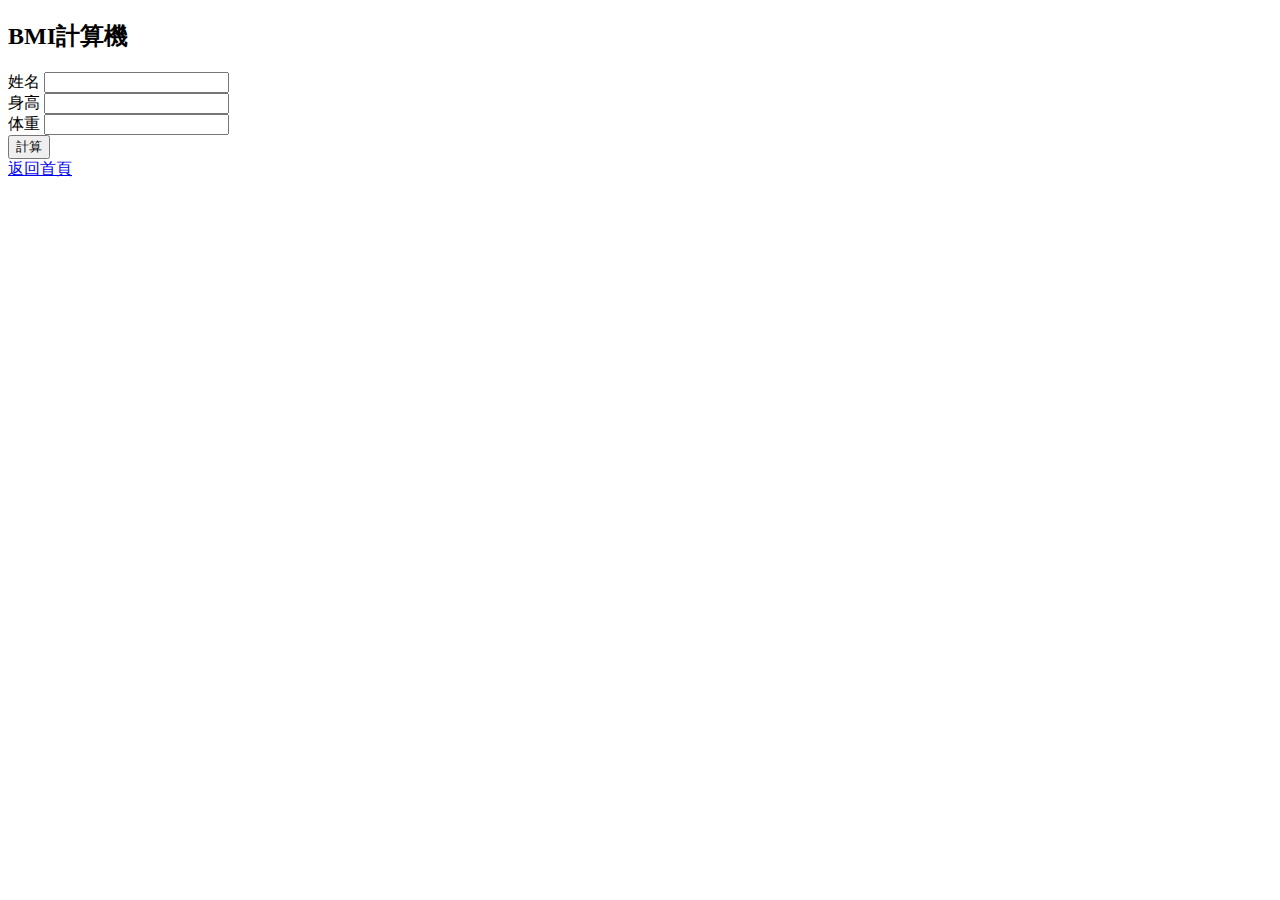
==== bmi.html @ 7cca5d9e "完成第1個版本" ====
<!DOCTYPE html>
<html lang="en">
<head>
    <meta charset="UTF-8">
    <meta http-equiv="X-UA-Compatible" content="IE=edge">
    <meta name="viewport" content="width=device-width, initial-scale=1.0">
    <title>BMI計算機</title>
</head>
<body>
<h2>BMI計算機</h2>
<form action="" method="get">
    <label for="name">姓名</label>
    <input type="text" name="name" id="name" required><br>
    <label for="height">身高</label>
    <input type="number" name="height" step="0.1" id="height" required><br>
    <label for="weight">体重</label>
    <input type="number" name="weight" step="0.1" id="weight" required><br>
    <button type="submit">計算</button>
</form>
<a href="index.html">返回首頁</a>
</body>
</html>
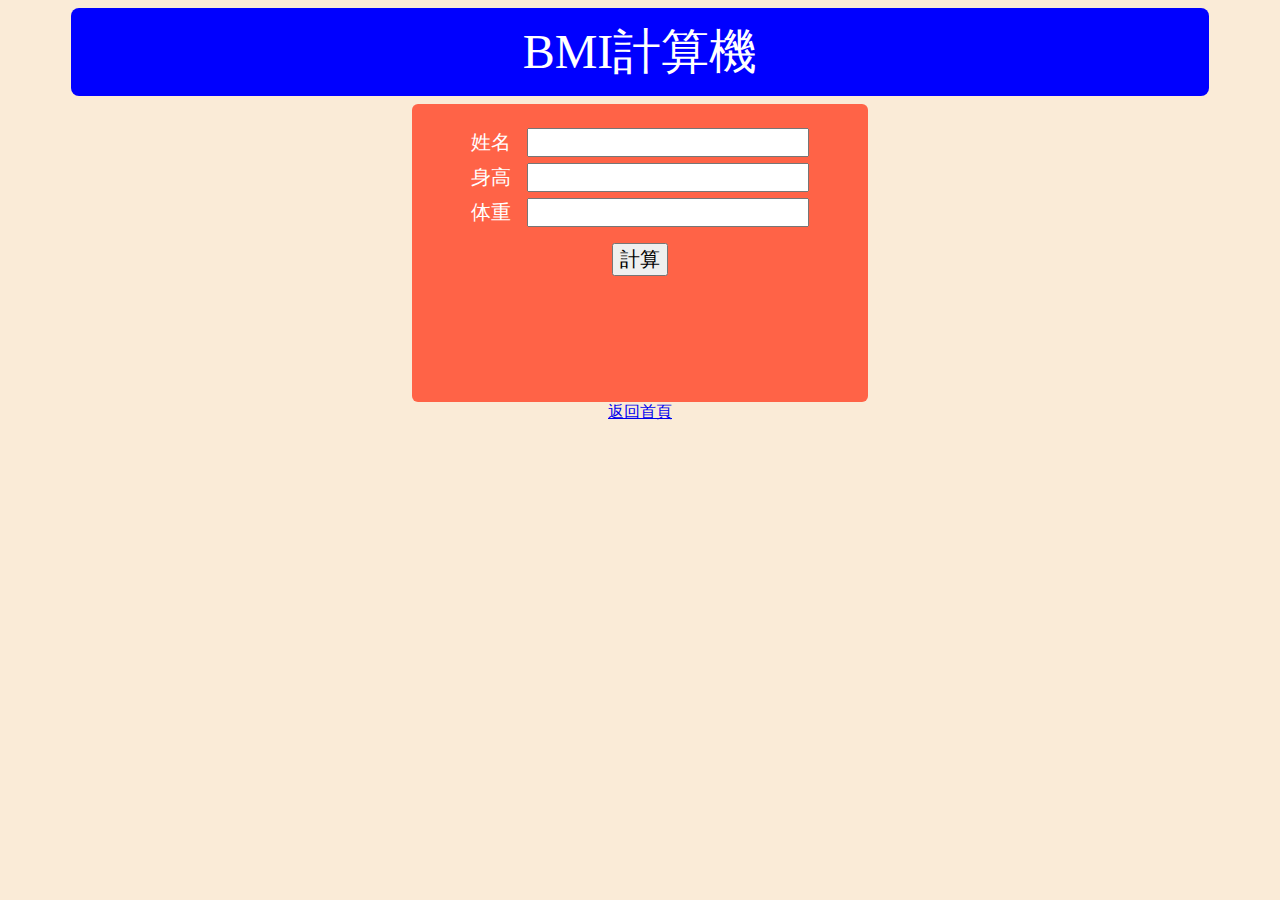
==== commit 83cbcb72: "css-2" ====
--- a/bmi.html
+++ b/bmi.html
@@ -5,18 +5,47 @@
     <meta http-equiv="X-UA-Compatible" content="IE=edge">
     <meta name="viewport" content="width=device-width, initial-scale=1.0">
     <title>BMI計算機</title>
+    <link rel="stylesheet" href="./css/style.css">
+    <style>
+        form {
+            height: 250px;
+            width: 40%;
+            margin: 0 auto;
+        }
+        input {
+            width: 60%;
+        }
+        .myButton {
+            margin-top: 80px;
+        }
+        @media screen and (max-weidth:1024px){
+            form {
+                width: 80%;
+            }
+        }
+        @media screen and (max-weidth:768px){
+            form {
+                width: 100%;
+            }
+            input {
+                width: 70%;
+            }
+        }
+    </style>
 </head>
 <body>
-<h2>BMI計算機</h2>
-<form action="" method="get">
-    <label for="name">姓名</label>
-    <input type="text" name="name" id="name" required><br>
-    <label for="height">身高</label>
-    <input type="number" name="height" step="0.1" id="height" required><br>
-    <label for="weight">体重</label>
-    <input type="number" name="weight" step="0.1" id="weight" required><br>
-    <button type="submit">計算</button>
-</form>
-<a href="index.html">返回首頁</a>
+<div id="container">
+    <div class="title">BMI計算機</div>
+    <form action="" method="get">
+        <label for="name">姓名</label>
+        <input type="text" name="name" id="name" required><br>
+        <label for="height">身高</label>
+        <input type="number" name="height" step="0.1" id="height" required><br>
+        <label for="weight">体重</label>
+        <input type="number" name="weight" step="0.1" id="weight" required><br>
+        <p><button type="submit">計算</button></p>
+    </form>
+    <a href="index.html">返回首頁</a>
+</div>
 </body>
 </html>--- a/css/style.css
+++ b/css/style.css
@@ -0,0 +1,125 @@
+body {
+    background-color:antiquewhite;
+    color:brown;
+    font-family:'標楷體';
+  }
+  .title {
+    color: white ;
+    background-color:blue ;
+    /* 1rem->16px */
+    font-size: 3rem ;
+    border-radius: 8px ;
+    height: 64px ;
+    line-height: 64px;
+    margin: 8px 0px;
+    padding: 12px 0px;
+    text-align: center;
+  }
+  .subtitle {
+    display: inline-block;
+    color: white ;
+    background-color:blue ;
+    font-size: 2rem ;
+    border-radius: 3px ;
+    height: 48px ;
+    line-height: 48px;
+    margin: 8px 0px;
+    padding-left: 8px;
+    text-align: left;
+  }
+  #container {
+    margin: 0px auto;
+    width: 90%;
+    text-align: center;
+  }
+  mark {
+    background-color:chartreuse;
+  }
+  .text-1 {
+    border: 2px black dotted;
+    margin-bottom: 12px;
+    background-color:coral;
+    padding: 6px;
+  }
+  .text-2 {
+    font-size: 2rem;
+    background-color:rgb(255, 255, 0);
+  }
+  .text-3 {
+    text-align: left;
+    list-style-type: circle;
+  }
+  .good-link ul {
+    text-align: left;
+  }
+  .good-link a {
+    text-decoration: none;
+  }
+  .good-link a:link {
+    color: green;
+  }
+  .good-link a:hover {
+    color:palevioletred;
+  }
+  #image {
+    background-color:burlywood;
+    padding: 6px;
+    text-align: center;
+  }
+  #image img {
+    margin-top: 3px;
+    width: 30% ;
+    background-color:white;
+    padding: 4px;
+    border-radius: 3px;
+  }
+  table {
+    width: 90%;
+    margin: 0 auto;
+    height: 250px;
+    margin-top: 12px;
+  }
+  th {
+    background-color:coral ;
+    color:black;
+    font-size: 20px;
+    font-weight: 500;
+  }
+  tr {
+    background-color:aqua;
+  }
+  td {
+    color: black;
+  }
+  td:first-child {
+    background-color:chartreuse;
+    font-size: 18px;
+    font-weight: 500;
+  }
+  .table-info {
+    text-align: left;
+  }
+  form {
+    background-color:tomato;
+    padding: 24px 0px;
+    border-radius: 6px;
+    color:white;
+  }
+  label,input,textarea,button {
+    font-size: 20px;
+  }
+  textarea {
+      margin: 12px 0;
+  }
+  input {
+    margin-left: 12px;
+  }
+  input[type="number"]{
+    margin-top: 6px;
+  }
+  .myButton {
+    width: 100px;
+    height: 40px;
+    background-color: chartreuse;
+    border-radius: 3px;
+  }